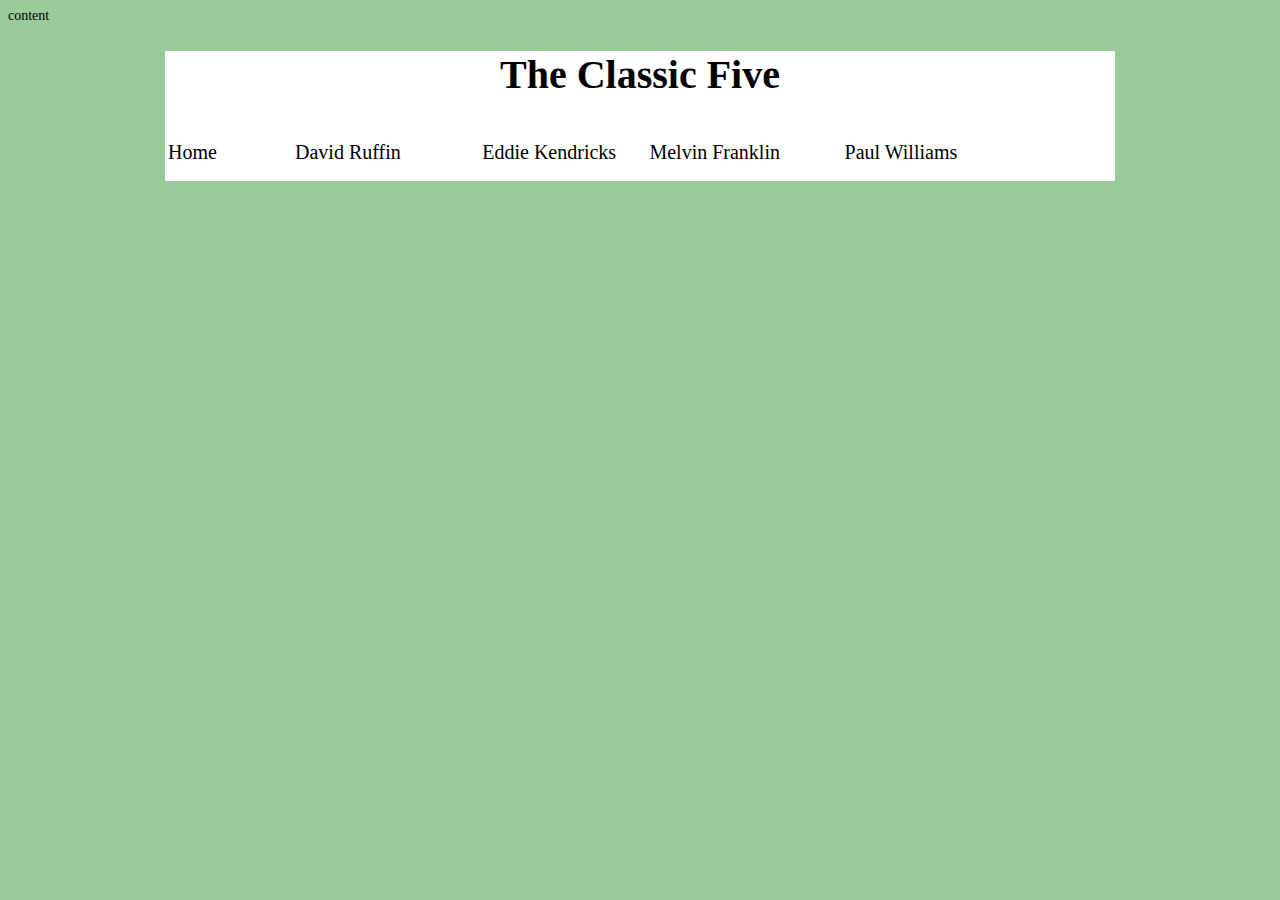
==== Final Project/index.html @ 1e800c93 "You started the final project" ====
<!DOCTYPE html PUBLIC "-//W3C//DTD XHTML 1.0 Transitional//EN" "http://www.w3.org/TR/xhtml1/DTD/xhtml1-transitional.dtd">
<html xmlns="http://www.w3.org/1999/xhtml"><!-- InstanceBegin template="/Templates/Master Template.dwt" codeOutsideHTMLIsLocked="false" -->
<head>
<meta http-equiv="Content-Type" content="text/html; charset=utf-8" />
<!-- InstanceBeginEditable name="doctitle" -->
<title>Untitled Document</title>
<!-- InstanceEndEditable -->
<!-- InstanceBeginEditable name="head" -->
content<!-- InstanceEndEditable -->
<link href="styles.css" rel="stylesheet" type="text/css" />
</head>

<body>
<div class="wrapper">
  <div class="navigation">
    <h1 align="center"><strong>The Classic Five </strong></h1>
    <table width="829">
      <tr>
        <td width="110" height="50">Home</td>
        <td width="164">David Ruffin</td>
        <td width="146">Eddie Kendricks </td>
        <td width="171">Melvin Franklin</td>
        <td width="131">Paul Williams </td>
      </tr>
    </table>
  </div>
  <div class="content"></div>
</div>
</body>
<!-- InstanceEnd --></html>
---- Final Project/styles.css ----
body {
	font-family: Georgia, "Times New Roman", Times, serif;
	font-size: 14px;
	background-color: #9C9;
	border-top-width: 0px;
	border-right-width: 0px;
	border-bottom-width: 0px;
	border-left-width: 0px;
	border-top-style: 0;
	border-right-style: 0;
	border-bottom-style: 0;
	border-left-style: 0;
}
.wrapper {
	padding: 0px;
	width: 950px;
	margin-top: 0px;
	margin-right: auto;
	margin-bottom: 0px;
	margin-left: auto;
	font-family: Georgia, "Times New Roman", Times, serif;
	font-size: 20px;
	color: #000000;
	background-color: #6C9;
}
.wrapper {
	background-color: #FFF;
}

.navigation div table {
	font-family: Georgia, "Times New Roman", Times, serif;
	font-size: 24px;
	font-style: normal;
	color: #000000;
	background-color: #669966;
	height: auto;
	width: auto;
	border: thick solid #000;
	margin: auto;
	padding: 10px;
	line-height: normal;
	text-align: center;
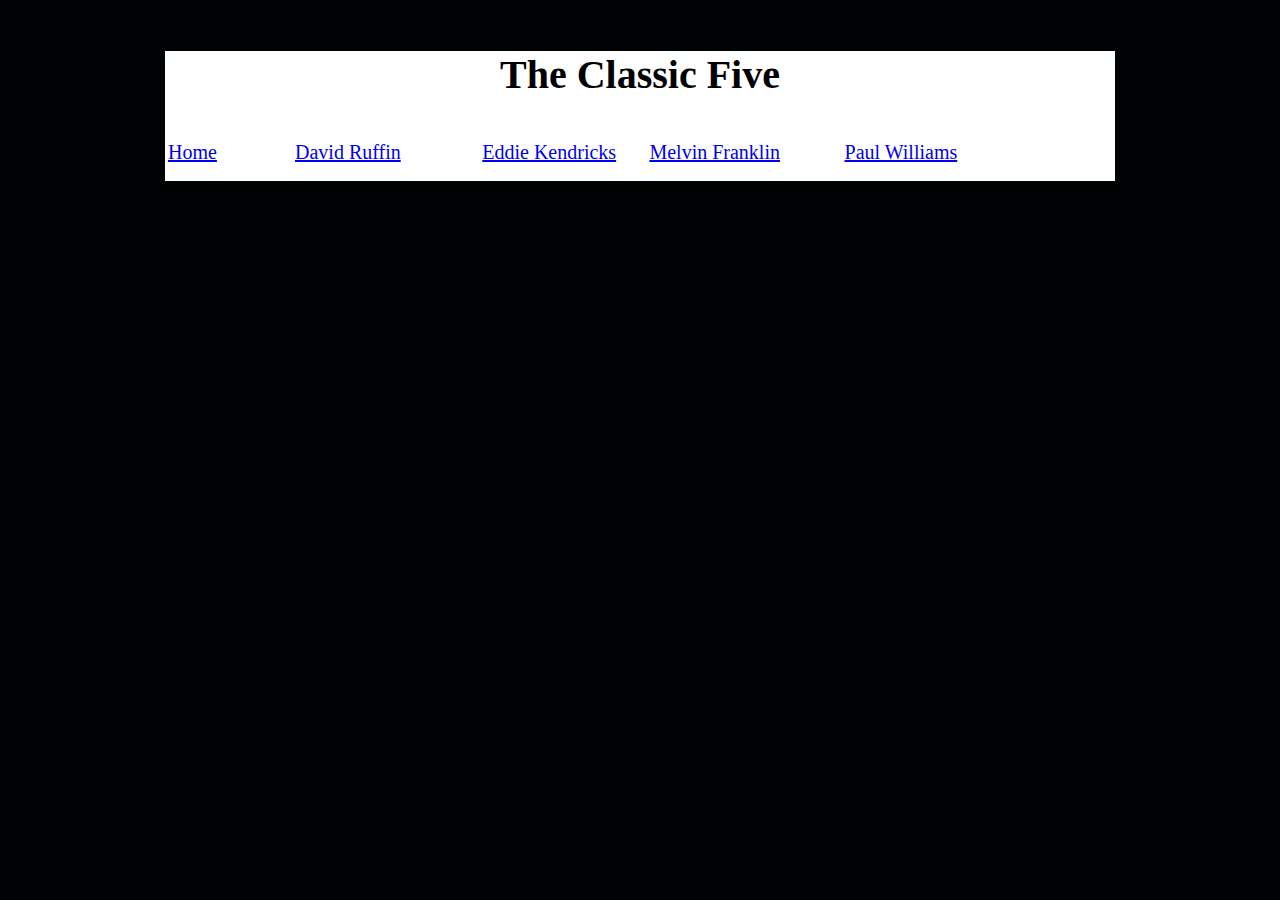
==== commit ee5c0547: "you have made many changes" ====
--- a/Final Project/index.html
+++ b/Final Project/index.html
@@ -16,15 +16,15 @@
     <h1 align="center"><strong>The Classic Five </strong></h1>
     <table width="829">
       <tr>
-        <td width="110" height="50">Home</td>
-        <td width="164">David Ruffin</td>
-        <td width="146">Eddie Kendricks </td>
-        <td width="171">Melvin Franklin</td>
-        <td width="131">Paul Williams </td>
+        <td width="110" height="50"><a href="index.html">Home</a></td>
+        <td width="164"><a href="david-ruffin.html">David Ruffin</a></td>
+        <td width="146"><a href="eddie-kendricks.html">Eddie Kendricks </a></td>
+        <td width="171"><a href="melvin-franklin.html">Melvin Franklin</a></td>
+        <td width="131"><a href="paul-williams.html">Paul Williams </a></td>
       </tr>
     </table>
   </div>
-  <div class="content"></div>
+  <div class="content"> </div>
 </div>
 </body>
 <!-- InstanceEnd --></html>
--- a/Final Project/styles.css
+++ b/Final Project/styles.css
@@ -1,7 +1,7 @@
 body {
 	font-family: Georgia, "Times New Roman", Times, serif;
 	font-size: 14px;
-	background-color: #9C9;
+	background-color: #000304;
 	border-top-width: 0px;
 	border-right-width: 0px;
 	border-bottom-width: 0px;
